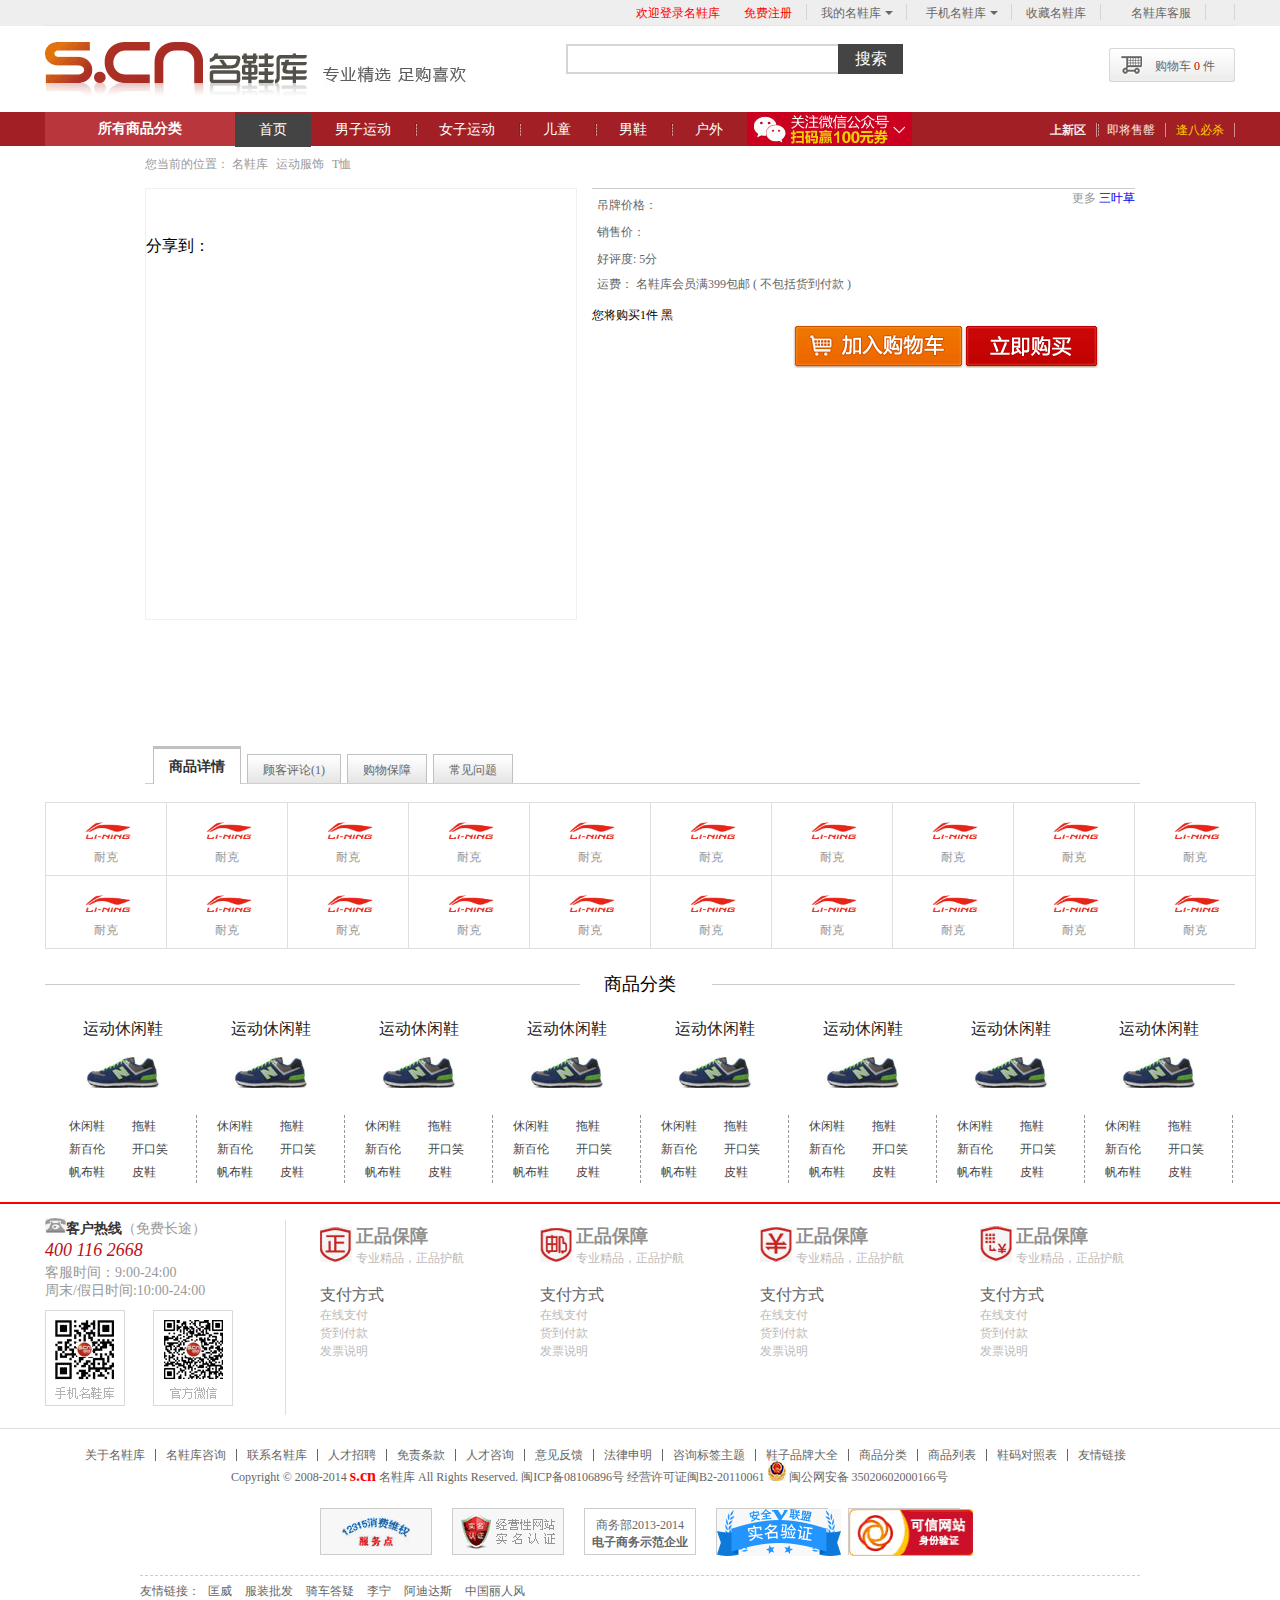
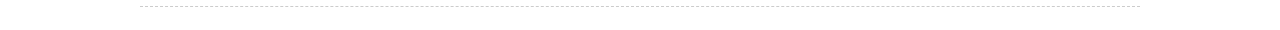
==== detail.html @ 7c0086ab "aaaa" ====
<!DOCTYPE html>
<html>
	<head>
		<meta charset="UTF-8">
		<title>详情页</title>
		<link rel="stylesheet" href="css/public.css"/>
		<link rel="stylesheet" href="css/details.css" />
		<link rel="stylesheet" href="css/head.css"/>
		<link rel="stylesheet" href="css/shoes.css"/>
		<script src="js/jquery-1.11.0.js"></script>
		<script src="js/jquery.cookie.js"></script>
		<script src="js/detail.js"></script>
		<script src="js/index.js"></script>
	</head>
	<body>
		<!--头部-->
		<div class="header"></div>
		<!--整体-->
		<div id="wholeDetail">
			<div class="Naviga clearfix">
				您当前的位置：
			   <span><a href="javascript::">名鞋库</a></span>	
			   <span><a href="javascript::">运动服饰</a></span>
			    <span><a href="javascript::">T恤</a></span>
			</div>
			<div class="spec">
				<div class="spec-left">
				   <div class='toplef'>
				       <a href="javascript:;"><img src=" " class="lmg_1"></a>
				   </div>
				   <div class="smallImg">
				   </div>
				   <div class="share">
				   		<span>分享到：</span>
				   		<a href="javascript:;"></a>
				   		<a href="javascript:;"></a>
				   		<a href="javascript:;"></a>
				   		<a href="javascript:;"></a>
				   		<a href="javascript:;"></a>
				   		<a href="javascript:;"></a>
				   </div>
			    </div>
			    <div class="spec-rig">
			    	<div class="aidas">
			    		<span class="morebrand">
			    			更多
			    			<a href="javascript:;">三叶草</a>
			    		</span>
			    		<h1></h1>
			    		<div class="sp"></div>
			    	</div>
			    	<ul class="goods-price">
			    		<li>
			    			<span>吊牌价格：</span>
			    			<del></del>
			    		</li>
			    		<li>
			    		   <span>销售价：</span>
			    		   <i class="new"></i>
			    		</li>
			    		<li>
			    			<span>好评度:</span>
			    			<i></i>
			    			5分
			    			
			    		</li>
			    		<li>
			    			<span>运费：</span>
			    			<em>名鞋库会员满399包邮  ( 不包括货到付款 )</em>
			    		</li>
			    	</ul>
			    	<div class="btnBar">
			    		<span>
			    			您将购买<i>1</i>件 黑
			    			
			    		</span>
			    		<div class="barRig">
			    			<input type="sumbmit" class="sub">
			    			<input type="button" class="btn">
			    		</div>
			    	</div>
			    </div>
			</div>
			</div>
		<!--商品评价-->	
		
		<div class="evaluate clearfix">
			<div class="goods-detail-tab">
				 <div class="active">
				 	<span>商品详情</span>
				 </div>
				 <div>
				 	<span>顾客评论<i>(1)</i></span>
				 </div>
				 <div>
				 	<span>购物保障</span>
				 </div>
				  <div>
				 	<span>常见问题</span>
				 </div>
			</div>
		</div>
		<!--尾巴-->
		 <div class="btmfen">
         </div>
	</body>
</html>
---- css/public.css ----
@charset "utf-8";
html,body,ul,li,ol,dl,dd,dt,p,h1,h2,h3,h4,h5,h6,form,fieldset,legend,img,input{margin:0;padding:0}
img{border:0;display:block;}
a,u{text-decoration:none;}
ul,ol,li{list-style:none;}
h1,h2,h3,h4,h5,h6{font-size:16px;font-weight:100;}
em,i{font-style:normal;}
b,strong{font-weight:100;}
.clearfix:after{content:".";clear:both;display:block;height:0;overflow:hidden;visibility: hidden;}
---- css/details.css ----
@charset "UTF-8";
#wholeDetail {
  width: 990px;
  margin: 0 auto; }
  #wholeDetail .Naviga {
    padding: 10px 0;
    font-family: '瀹嬩綋';
    color: #999;
    font-size: 12px; }
    #wholeDetail .Naviga span {
      margin: 0 5px 0 0; }
      #wholeDetail .Naviga span a {
        color: #999;
        text-decoration: none;
        font-size: 12px; }
  #wholeDetail .spec {
    margin: 5px auto;
    width: 990px;
    height: 536px; }
    #wholeDetail .spec .spec-left {
      border: 1px solid #f0f0f0;
      margin: 0 15px 7px 0;
      width: 430px;
      height: 430px;
      float: left; }
      #wholeDetail .spec .spec-left .toplef a {
        width: 100%;
        height: 100%; }
        #wholeDetail .spec .spec-left .toplef a img {
          width: 100%;
          height: 100%; }
      #wholeDetail .spec .spec-left .smallImg {
        width: 400px;
        height: 37px;
        margin-top: 10px; }
        #wholeDetail .spec .spec-left .smallImg span {
          float: left;
          display: block;
          border: 1px solid #ccc;
          overflow: hidden;
          outline: 0;
          margin-left: 5px; }
      #wholeDetail .spec .spec-left .share {
        background: url(../images/skin/pro_detial_icon1.png) repeat-x 0 -38px;
        height: 30px; }
    #wholeDetail .spec .spec-rig {
      float: left;
      width: 543px;
      height: 536px;
      font-size: 12px;
      font-weight: normal; }
      #wholeDetail .spec .spec-rig .aidas {
        line-height: 1.8em;
        margin-bottom: -4px; }
        #wholeDetail .spec .spec-rig .aidas span {
          float: right;
          display: block;
          color: #999; }
        #wholeDetail .spec .spec-rig .aidas h1 {
          margin: 0;
          font-size: 14px;
          width: 435px;
          font-weight: bold;
          color: #111; }
        #wholeDetail .spec .spec-rig .aidas .sp {
          border-bottom: 1px solid #ccc; }
      #wholeDetail .spec .spec-rig .goods-price {
        margin: 8px 5px 10px;
        display: block; }
        #wholeDetail .spec .spec-rig .goods-price li {
          color: #666;
          display: block;
          line-height: 25px; }
          #wholeDetail .spec .spec-rig .goods-price li i {
            color: #d00;
            font-size: 18px;
            font-weight: 700; }
      #wholeDetail .spec .spec-rig .btnBar .barRig {
        height: 58px;
        position: relative; }
        #wholeDetail .spec .spec-rig .btnBar .barRig input {
          width: 171px;
          height: 44px;
          outline: none;
          border: none;
          float: right;
          background: url(../images/pro_detial_icon1.png) no-repeat -1px -124px; }
        #wholeDetail .spec .spec-rig .btnBar .barRig .sub {
          background-position: -1px -447px; }

.evaluate {
  width: 990px;
  margin: 10px auto; }
  .evaluate .goods-detail-tab {
    width: 990px;
    height: 38px;
    background: url(../images/tabsepbg.gif) repeat-x scroll 0 5px;
    margin: 30px 0 0 0;
    padding-left: 5px;
    overflow: visible; }
    .evaluate .goods-detail-tab div {
      background: url(../images/scn_p_tab_bg.gif) repeat-x;
      height: 21px;
      padding: 7px 15px 0 15px;
      width: auto;
      border: 1px solid #c0c0c0;
      border-bottom: 0;
      margin: 0 3px;
      cursor: pointer;
      color: #666;
      display: block;
      float: left;
      text-align: center;
      font-size: 12px; }
    .evaluate .goods-detail-tab .active {
      background: #fff none;
      border: 1px solid #c0c0c0;
      border-bottom: 0;
      width: auto;
      border-top-width: 3px;
      padding: 4px 15px 3px 15px;
      color: #333;
      display: block;
      font-size: 14px;
      font-weight: bold;
      height: 28px;
      position: relative;
      margin-bottom: -4px;
      margin-top: -8px; }
      .evaluate .goods-detail-tab .active span {
        line-height: 28px; }

/*# sourceMappingURL=details.css.map */
---- css/head.css ----
body, html {
  width: 100%; }

.all-top {
  background: #eee; }
  .all-top #top-title {
    width: 1190px;
    height: 21px;
    margin: 0 auto;
    background: #eee;
    padding-top: 4px;
    border-bottom: 1px solid #e5e5e5;
    position: relative; }
    .all-top #top-title .topTitleLists {
      top: 4px;
      position: absolute;
      right: 0;
      height: 16px; }
      .all-top #top-title .topTitleLists li {
        float: left;
        padding: 0 14px;
        border-right: 1px solid #d5d5d5;
        height: 16px;
        line-height: 16px;
        position: relative; }
        .all-top #top-title .topTitleLists li a:hover {
          text-decoration: underline;
          color: red; }
        .all-top #top-title .topTitleLists li:first-child a {
          color: red; }
          .all-top #top-title .topTitleLists li:first-child a:hover {
            text-decoration: underline; }
          .all-top #top-title .topTitleLists li:first-child a:last-child {
            margin-left: 20px; }
        .all-top #top-title .topTitleLists li:nth-child(2) {
          position: relative;
          padding-right: 25px; }
          .all-top #top-title .topTitleLists li:nth-child(2):hover {
            background: #fff;
            border-bottom: 1px solid #fff;
            height: 24px; }
          .all-top #top-title .topTitleLists li:nth-child(2) .myShoes-xl {
            position: absolute;
            width: 160px;
            top: 17px;
            background: #fff;
            right: 0;
            padding: 10px 0 8px 15px;
            z-index: 100; }
            .all-top #top-title .topTitleLists li:nth-child(2) .myShoes-xl li {
              border-right: none;
              border-bottom: 1px dashed #ccc;
              padding-right: 0;
              padding-left: 0;
              height: 30px;
              line-height: 30px;
              margin-right: 15px;
              width: 63px; }
              .all-top #top-title .topTitleLists li:nth-child(2) .myShoes-xl li a:hover {
                text-decoration: underline;
                color: red; }
              .all-top #top-title .topTitleLists li:nth-child(2) .myShoes-xl li:hover {
                background: papayawhip; }
              .all-top #top-title .topTitleLists li:nth-child(2) .myShoes-xl li:last-child {
                background: none; }
                .all-top #top-title .topTitleLists li:nth-child(2) .myShoes-xl li:last-child:hover {
                  background: papayawhip; }
          .all-top #top-title .topTitleLists li:nth-child(2) i {
            display: inline-block;
            position: absolute;
            top: 7px;
            right: 13px;
            height: 0;
            width: 0;
            border-width: 4px 4px 0;
            border-style: solid;
            border-color: #666 #eee #eee; }
        .all-top #top-title .topTitleLists li a {
          font-size: 12px;
          color: #666; }
        .all-top #top-title .topTitleLists li:nth-child(3) {
          padding-right: 25px; }
          .all-top #top-title .topTitleLists li:nth-child(3) .collectShoes {
            position: absolute;
            top: 20px;
            right: 0;
            width: 250px;
            background: white;
            z-index: 200; }
            .all-top #top-title .topTitleLists li:nth-child(3) .collectShoes li {
              float: left;
              width: 100px;
              height: 120px;
              padding: 10px;
              border-right: none; }
              .all-top #top-title .topTitleLists li:nth-child(3) .collectShoes li img {
                width: 100%;
                height: 100%; }
              .all-top #top-title .topTitleLists li:nth-child(3) .collectShoes li:last-child {
                background: none; }
          .all-top #top-title .topTitleLists li:nth-child(3) i {
            display: inline-block;
            position: absolute;
            top: 7px;
            right: 13px;
            height: 0;
            width: 0;
            border-width: 4px 4px 0;
            border-style: solid;
            border-color: #666 #eee #eee; }
          .all-top #top-title .topTitleLists li:nth-child(3) s {
            margin-right: 5px; }
      .all-top #top-title .topTitleLists li:nth-child(5) {
        padding-left: 30px; }
        .all-top #top-title .topTitleLists li:nth-child(5) s {
          background: url(../images/default_icon_bg.png) no-repeat -503px -43px;
          position: absolute;
          left: 8px;
          width: 16px;
          height: 16px;
          display: inline-block; }
      .all-top #top-title .topTitleLists li:last-child {
        background: url(../images/default_icon_bg.png) no-repeat -316px -65px;
        width: 124px;
        height: 16px;
        text-align: center;
        position: relative; }
        .all-top #top-title .topTitleLists li:last-child i {
          margin-left: 10px;
          position: absolute;
          left: 10px; }

#top-search {
  width: 1190px;
  margin: 0 auto;
  height: 76px;
  padding-top: 10px; }
  #top-search .left-logo {
    float: left; }
    #top-search .left-logo a {
      background: url(../images/default_icon_bg.png) no-repeat 0 -1px;
      display: inline-block;
      width: 421px;
      height: 63px; }
  #top-search .middle-search {
    height: 30px;
    line-height: 30px;
    width: 345px;
    float: left;
    margin-left: 100px;
    padding: 8px 0 4px; }
    #top-search .middle-search .sPut {
      height: 30px; }
      #top-search .middle-search .sPut input:first-child {
        width: 260px;
        border: 2px solid #d5d5d5;
        height: 26px;
        float: left;
        line-height: 26px;
        color: #666;
        padding: 0 5px;
        border-right: 0; }
      #top-search .middle-search .sPut input:nth-child(2) {
        height: 30px;
        float: left;
        line-height: 30px;
        color: #666;
        text-align: center;
        width: 65px;
        background: #444;
        border: 0;
        color: #fff;
        font-size: 16px;
        cursor: pointer; }
  #top-search .cart {
    background: url(../images/default_icon_bg.png) no-repeat 0 -64px;
    display: block;
    line-height: 34px;
    height: 34px;
    width: 80px;
    padding-left: 46px;
    float: right;
    margin-top: 12px; }
    #top-search .cart a {
      color: #666;
      font-size: 12px; }
      #top-search .cart a b {
        padding: 0 3px;
        color: #c00; }
    #top-search .cart:hover {
      background: url(../images/default_icon_bg.png) no-repeat 0 -98px;
      color: #fff; }
      #top-search .cart:hover a {
        color: #fff; }
        #top-search .cart:hover a b {
          color: #c00; }

#nav-header {
  background: #a21f25; }
  #nav-header .nav {
    width: 1190px;
    height: 34px;
    line-height: 34px;
    margin: 0 auto;
    background: #a21f25; }
  #nav-header .nav-contleft {
    float: left; }
    #nav-header .nav-contleft li.firstNav {
      width: 190px; }
    #nav-header .nav-contleft li:hover {
      background: none;
      background: black; }
  #nav-header .listShow {
    width: 190px;
    position: absolute;
    top: 146px;
    z-index: 110;
    background: black;
    color: #fff; }
    #nav-header .listShow li {
      width: 190px;
      height: 40px;
      line-height: 40px;
      font-size: 12px;
      background: none; }
      #nav-header .listShow li s {
        display: inline-block;
        width: 33px;
        height: 33px;
        line-height: 33px;
        float: left;
        position: relative; }
      #nav-header .listShow li i {
        display: inline-block;
        float: left;
        position: relative; }
      #nav-header .listShow li:first-child {
        background-color: black;
        position: relative;
        text-align: left;
        line-height: 40px;
        height: 40px;
        font-weight: normal;
        font-size: 12px; }
        #nav-header .listShow li:first-child s {
          background: url(../images/navcats_icon.png) no-repeat 4px -51px;
          display: inline-block;
          width: 33px;
          height: 33px;
          line-height: 33px; }
          #nav-header .listShow li:first-child s .sportShoes {
            position: absolute;
            left: 190px; }
      #nav-header .listShow li:nth-child(2) s {
        background: url(../images/navcats_icon.png) no-repeat 3px -92px; }
      #nav-header .listShow li:nth-child(3) s {
        background: url(../images/navcats_icon.png) no-repeat 3px -136px; }
      #nav-header .listShow li:nth-child(4) s {
        background: url(../images/navcats_icon.png) no-repeat 3px -187px; }
      #nav-header .listShow li:nth-child(5) s {
        background: url(../images/navcats_icon.png) no-repeat 3px -231px; }
      #nav-header .listShow li:nth-child(6) s {
        background: url(../images/navcats_icon.png) no-repeat 3px -275px; }
      #nav-header .listShow li:nth-child(7) s {
        background: url(../images/navcats_icon.png) no-repeat 3px -332px; }
      #nav-header .listShow li:nth-child(8) s {
        background: url(../images/navcats_icon.png) no-repeat 3px -463px; }
      #nav-header .listShow li:nth-child(9) s {
        background: url(../images/navcats_icon.png) no-repeat 3px -422px; }
      #nav-header .listShow li:nth-child(10) s {
        background: url(../images/navcats_icon.png) no-repeat 3px -422px; }
      #nav-header .listShow li:nth-child(11) s {
        background: url(../images/navcats_icon.png) no-repeat 3px -422px; }
  #nav-header li {
    float: left;
    height: 34px;
    line-height: 34px;
    background: url(../images/defaultnav_icon_bg.png) no-repeat 0 11px; }
    #nav-header li a {
      font-size: 14px;
      color: #fff;
      display: inline-block;
      padding: 0 24px;
      text-decoration: none; }
    #nav-header li:first-child {
      height: 34px;
      line-height: 34px;
      text-align: center;
      font-size: 14px;
      color: #FFF;
      font-weight: 700;
      background: none;
      background-color: #B9363D; }
    #nav-header li:nth-child(2) a {
      color: #FFF;
      background: #444; }
    #nav-header li:nth-child(3) {
      background: none; }
    #nav-header li:last-child {
      position: relative; }
      #nav-header li:last-child .weiXinShow {
        position: absolute;
        width: 165px;
        height: 165px;
        z-index: 120; }
  #nav-header .nav-contright {
    float: right;
    width: 195px;
    height: 34px; }
    #nav-header .nav-contright li {
      float: left; }
      #nav-header .nav-contright li a {
        font-size: 12px;
        padding: 0 10px;
        color: #f6e9ea;
        border-right: 1px solid #d18f92;
        height: 14px;
        line-height: 14px;
        margin-top: 11px;
        float: left; }
        #nav-header .nav-contright li a:hover {
          color: #FC0;
          text-decoration: underline; }
      #nav-header .nav-contright li:last-child a {
        color: #FC0; }
        #nav-header .nav-contright li:last-child a:hover {
          text-decoration: underline; }

/*# sourceMappingURL=head.css.map */
---- css/shoes.css ----
/*鞋子图标与分类	*/
#showlogos,#custServer .server,#footBar{margin:0 auto;width:1190px;}
/*鞋子图标*/
#showlogos table{border-collapse:collapse;margin-bottom:26px;background:#fff}
#showlogos table td{border:1px solid #dfdfdf;}
#showlogos table td a{width:118px;height:70px;display:inline-block;color:#999;
	background:url(../images/lining.png) no-repeat 38px 8px;background-size:46px 36px;}
#showlogos table td a i{width:118px;height:34px;font-size:12px;line-height:34px;text-align:center;
	margin-top:36px;display:inline-block;}	
/*鼠标滑动添加背景色*/
#showlogos table td:hover{background:#ddd}


/*商品分类*/
#showlogos .goods h2{width:1190px;font-size:18px;line-height:18px;background:url(../images/zbl1.png) no-repeat 0 9px
	,url(../images/zbl2.png) no-repeat 667px 9px;text-align:center;margin-bottom:26px;}
#showlogos .goods .goodslist{width:148px;height:183px;float:left;}
#showlogos .goods .goodslist1{margin-left:4px;}
#showlogos .goods .goodslist dd a{width:148px;height:96px;display:inline-block;background:url(../images/zbl3.png)
		no-repeat center 38px;text-align: center;color:#222;}
#showlogos .goods .goodslist dt{width:147px;height:68px;border-right:1px dashed #999;}
#showlogos .goods .goodslist dt a{width:63px;height:23px;float:left;font-size:12px;line-height:23px;color:#444;padding-left:10px;}
#showlogos .goods .goodslist dt a:nth-child(odd){padding-left:20px;width:53px}
#showlogos .goods .goodslist a:hover{color:#ba0e17;text-decoration:underline;}


/*客户服务*/
#custServer{width:100%;height:224px;border-top:2px solid red;border-bottom:1px solid #ddd;}
#custServer .server{background:url(../images/zbl16.png) no-repeat 240px 16px;height:223px;}
#custServer .server .customer{width:245px;float:left}
#custServer .server .customer h2 {font-size:14px;line-height:14px;padding-top:14px}
#custServer .server .customer h2 img{display:inline-block;}
#custServer .server .customer h2 span{font-weight:900;color:#333;}
#custServer .server .customer h2 b{color:#999;}
#custServer .server .customer h3{color:#ba0e17;font-style:italic;font-size:18px;line-height:18px;padding:5px 0;}
#custServer .server .customer h4{font-size:14px;color:#9a9a9a};
#custServer .server .customer div{height:100px;}
#custServer .server .customer div img{display:inline-block;margin-top:10px;}
#custServer .server .customer div img:last-child{margin-left:24px;}

#custServer .server dl{float:left;width:220px;height:168px;}
#custServer .server dl:first-of-type{margin-left:30px;}
#custServer .server dl dt{padding-top:20px;}
#custServer .server dl dt:hover{opacity:0.8}
#custServer .server dl dt img{display:inline-block;}
#custServer .server dl dt h3{display:inline-block;}
#custServer .server dl dt h3 i{display:block;font-size:18px;font-weight:900;color:#909090;}
#custServer .server dl dt h3 b{font-size:12px;color:#bababa;}
#custServer .server dl dd h2{font-size:16px;color:#656161;line-height:16px;padding-top:20px;margin-bottom:5px}
#custServer .server dl dd a{font-size:12px;color:#bababa;display:block;line-height:12px;margin-top:6px;}
#custServer .server dl dd a:hover{color:red;text-decoration:underline;}



/*底部*/
#footBar{height:181px;padding-top:20px;}
#footBar>div:first-child{width:1130px;margin:0 auto}
#footBar>div:first-child a{float:left;color:#666;padding:0 10px;border-right:1px solid #666;
		font-size:12px;line-height:12px;}
#footBar>div:first-child a:last-child{border:0;}
#footBar>div:first-child a:hover{color:red;}

#footBar>div:nth-child(2){width:818px;margin:0 auto;}
#footBar>div:nth-child(2){font-size:12px;line-height:12px;color:#666}
#footBar>div:nth-child(2) img{display:inline-block;}
#footBar>div:nth-child(2) i{font-size:16px;font-weight:900;color:red}
#footBar>div:nth-child(2) a{color:#666;}
#footBar>div:nth-child(2) a:hover{color:red;text-decoration:underline;}

#footBar>div:nth-child(3){padding-top:25px;width:660px;margin:0 auto;}
#footBar>div:nth-child(3) a{float:left;width:110px;height:45px;border:1px solid #ccc;margin:0 10px;color:#666;text-align:center}
#footBar>div:nth-child(3) a i{display:block;font-size:12px;line-height:12px;margin:10px 0 5px;}
#footBar>div:nth-child(3) a b{display:block;font-size:12px;line-height:12px;font-weight:900}
#footBar>div:nth-child(3) a:hover{opacity:0.8}

#footBar>div:nth-child(4){width:1000px;height:30px;border-top:1px dashed #ccc;border-bottom:1px dashed #ccc;
		    line-height:30px;font-size:12px;color:#666;margin:20px auto 0}
#footBar>div:nth-child(4) a{color:#666;padding:0 5px;}
#footBar>div:nth-child(4) a:hover{text-decoration:underline;}
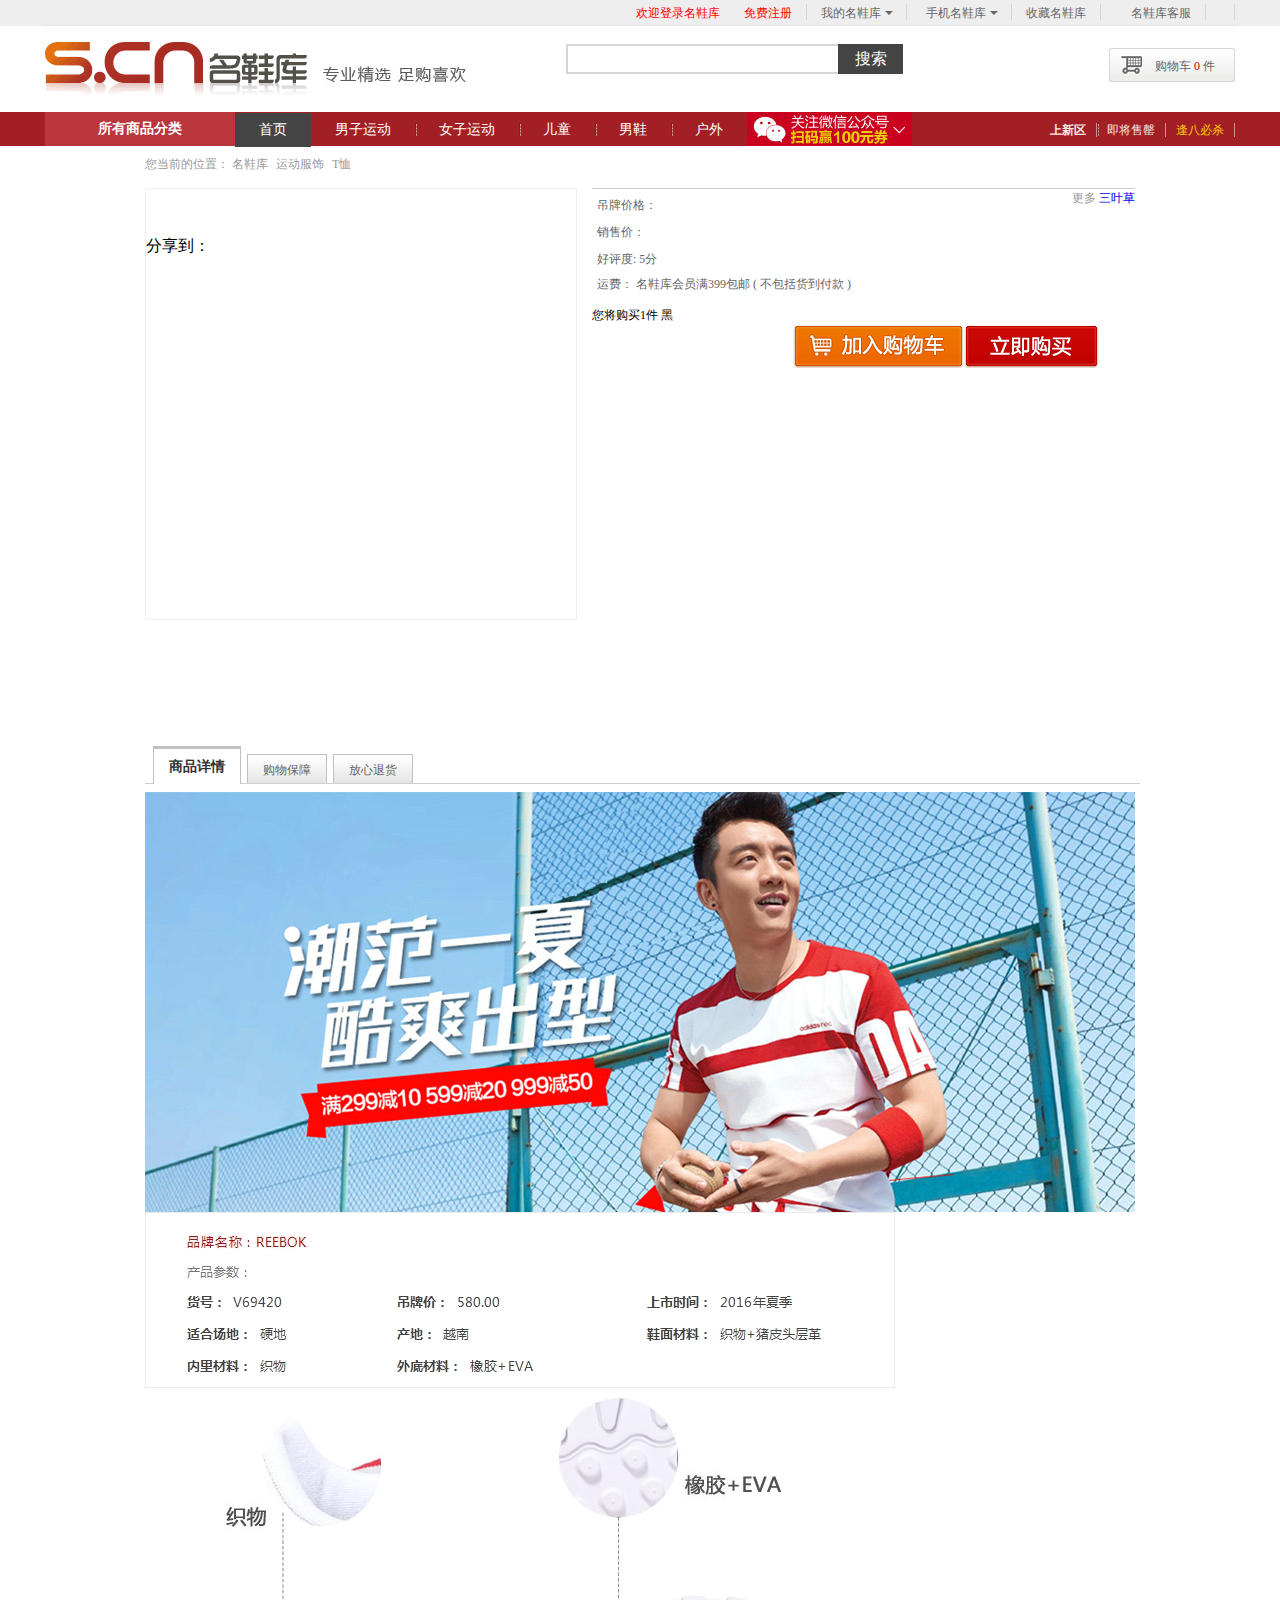
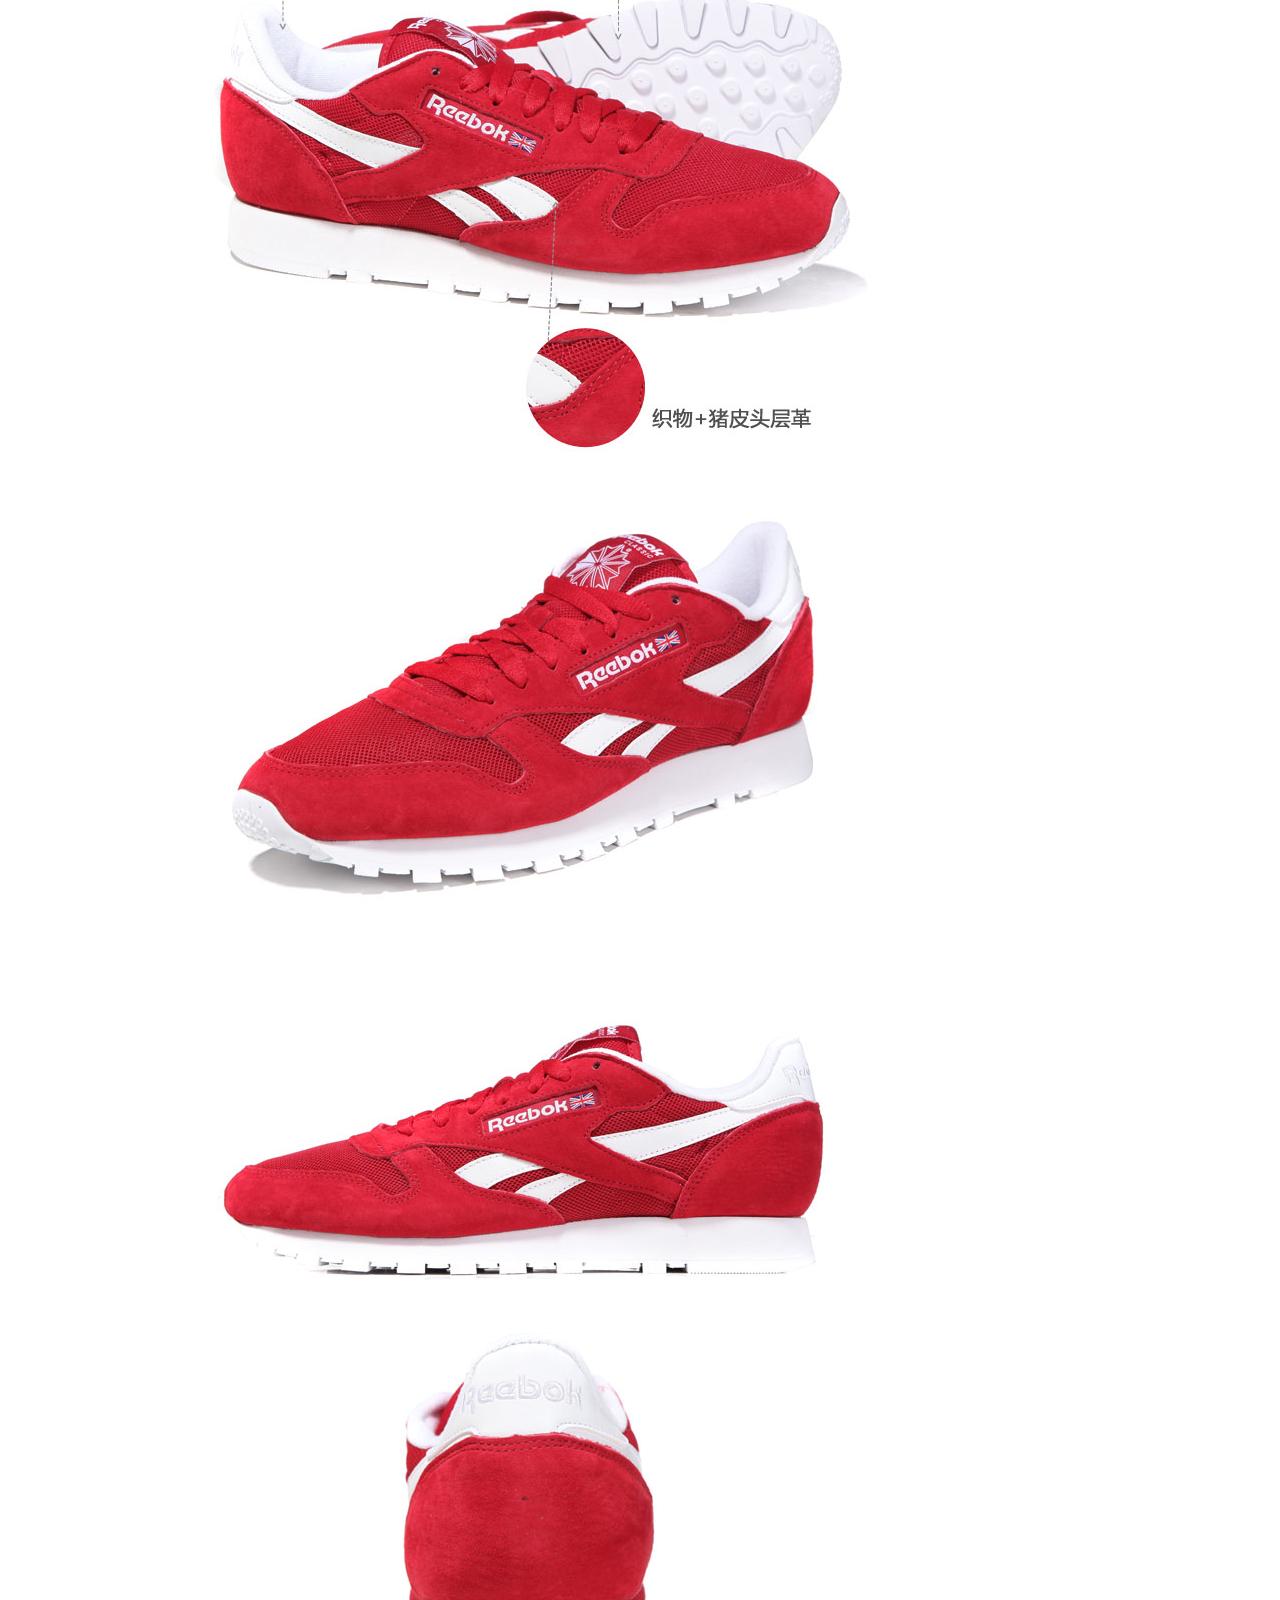
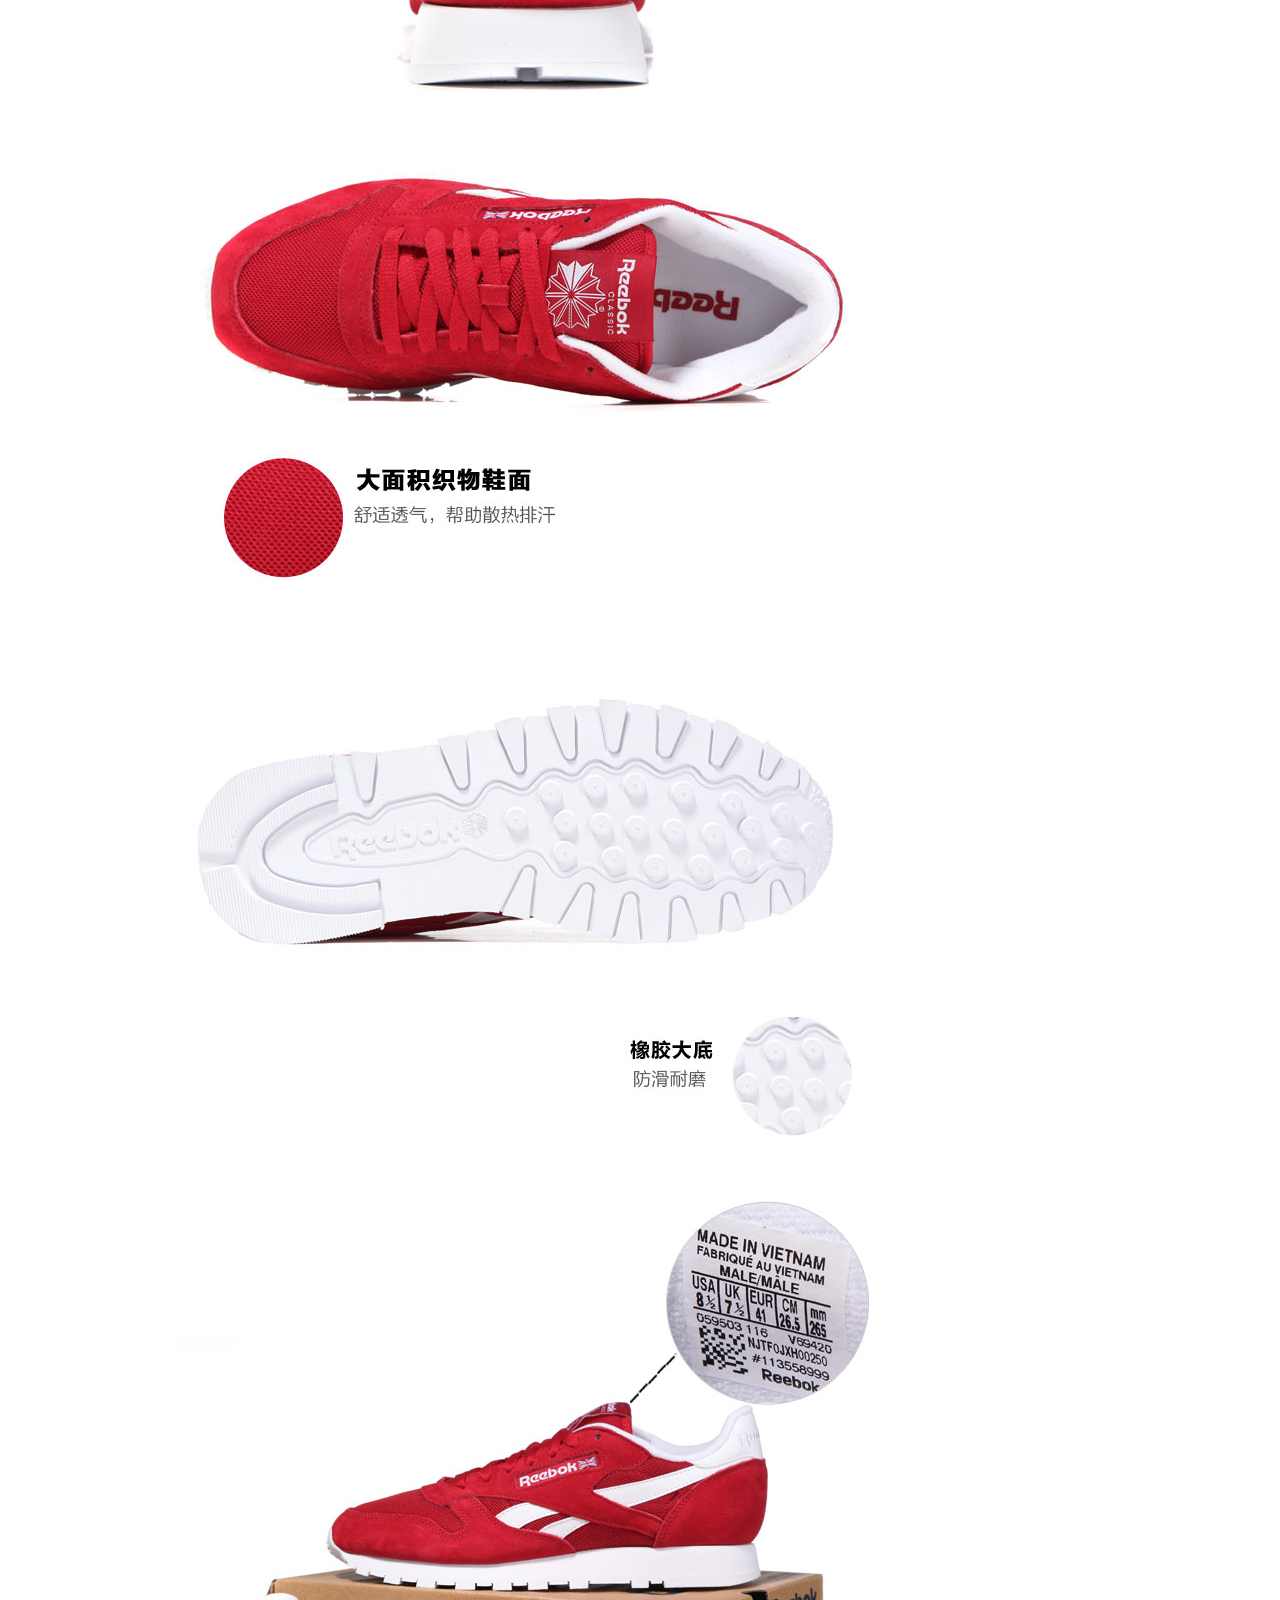
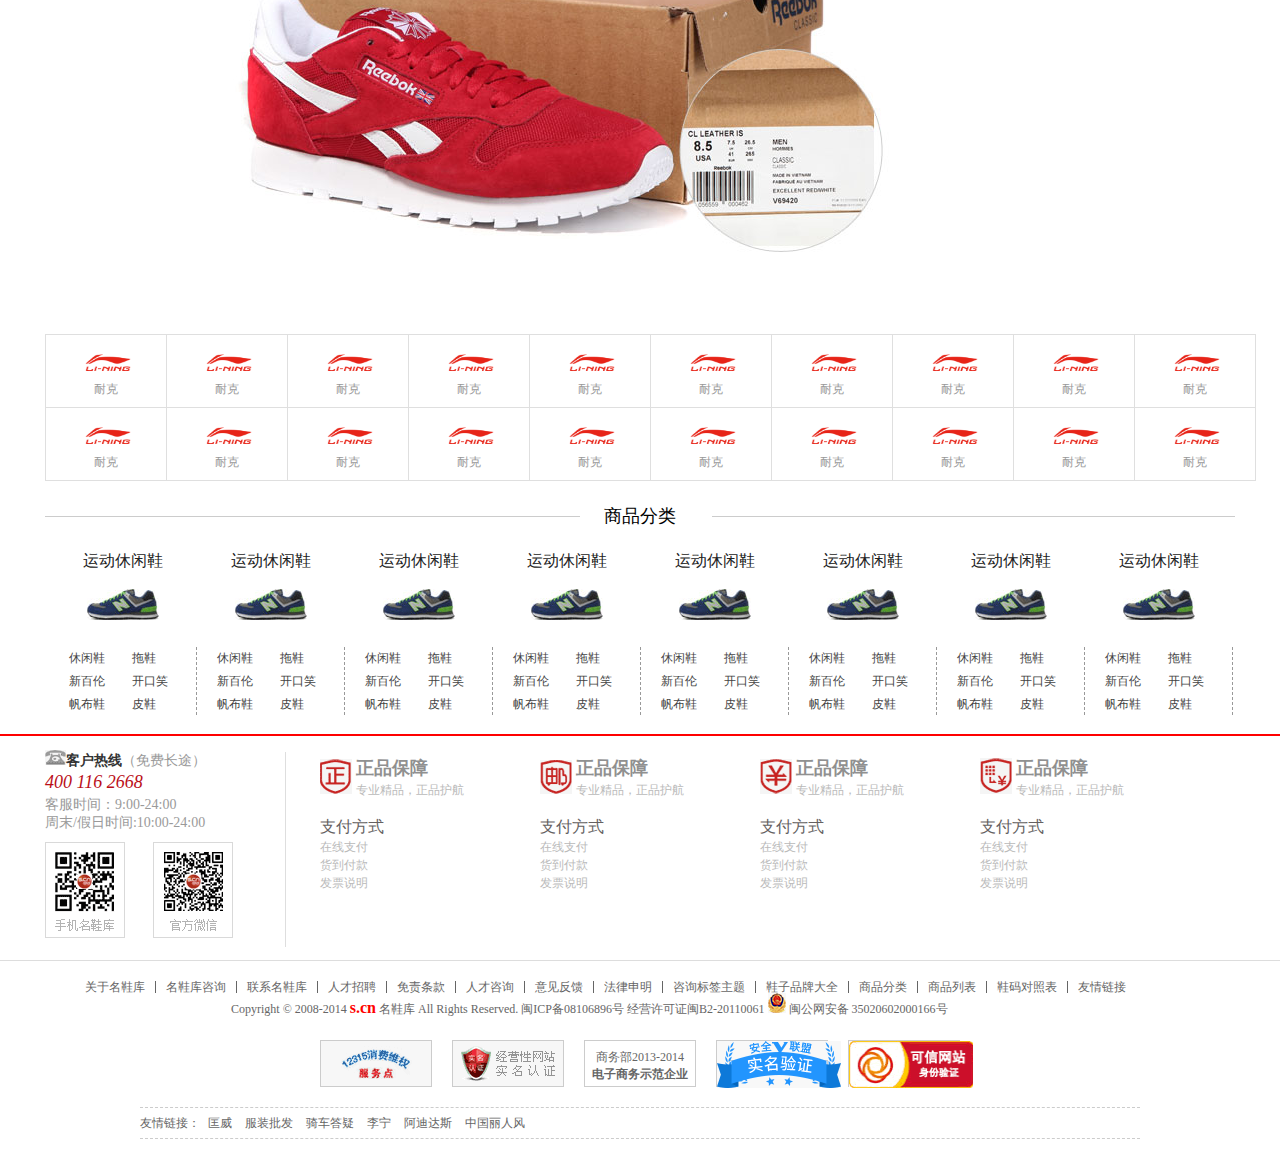
==== commit 0ae7dace: "第一次修改" ====
--- a/detail.html
+++ b/detail.html
@@ -83,23 +83,42 @@
 			</div>
 			</div>
 		<!--商品评价-->	
-		
-		<div class="evaluate clearfix">
+		 <div class="evaluate clearfix">
 			<div class="goods-detail-tab">
 				 <div class="active">
 				 	<span>商品详情</span>
 				 </div>
-				 <div>
-				 	<span>顾客评论<i>(1)</i></span>
-				 </div>
+				
 				 <div>
 				 	<span>购物保障</span>
 				 </div>
 				  <div>
-				 	<span>常见问题</span>
+				 	<span>放心退货</span>
 				 </div>
 			</div>
+			<div style="clear: both;"></div>
+			<div class="section proInfor">
+				<p>
+					<img src="images/erci1.jpg"/>
+					<img src="images/V69420_pc_bt.jpg"/>
+					<img src="images/V69420_01.jpg"/>
+					<img src="images/V69420_03.jpg"/>
+					<img src="images/V69420_02.jpg"/>
+					<img src="images/V69420_04.jpg"/>
+				</p>
+			</div>
+			<div class="section buySecurity hideDiv">
+				<p>
+					<img src="images/viewgoodpic.jpg"/>
+				</p>
+			</div>
+			<div class="section reGoods hideDiv">
+				<p>
+					<img src="images/viewgoodpic2.jpg"/>
+				</p>
+			</div>
 		</div>
+
 		<!--尾巴-->
 		 <div class="btmfen">
          </div>
--- a/css/details.css
+++ b/css/details.css
@@ -129,5 +129,7 @@
       margin-top: -8px; }
       .evaluate .goods-detail-tab .active span {
         line-height: 28px; }
+  .evaluate .hideDiv {
+    display: none; }
 
 /*# sourceMappingURL=details.css.map */
